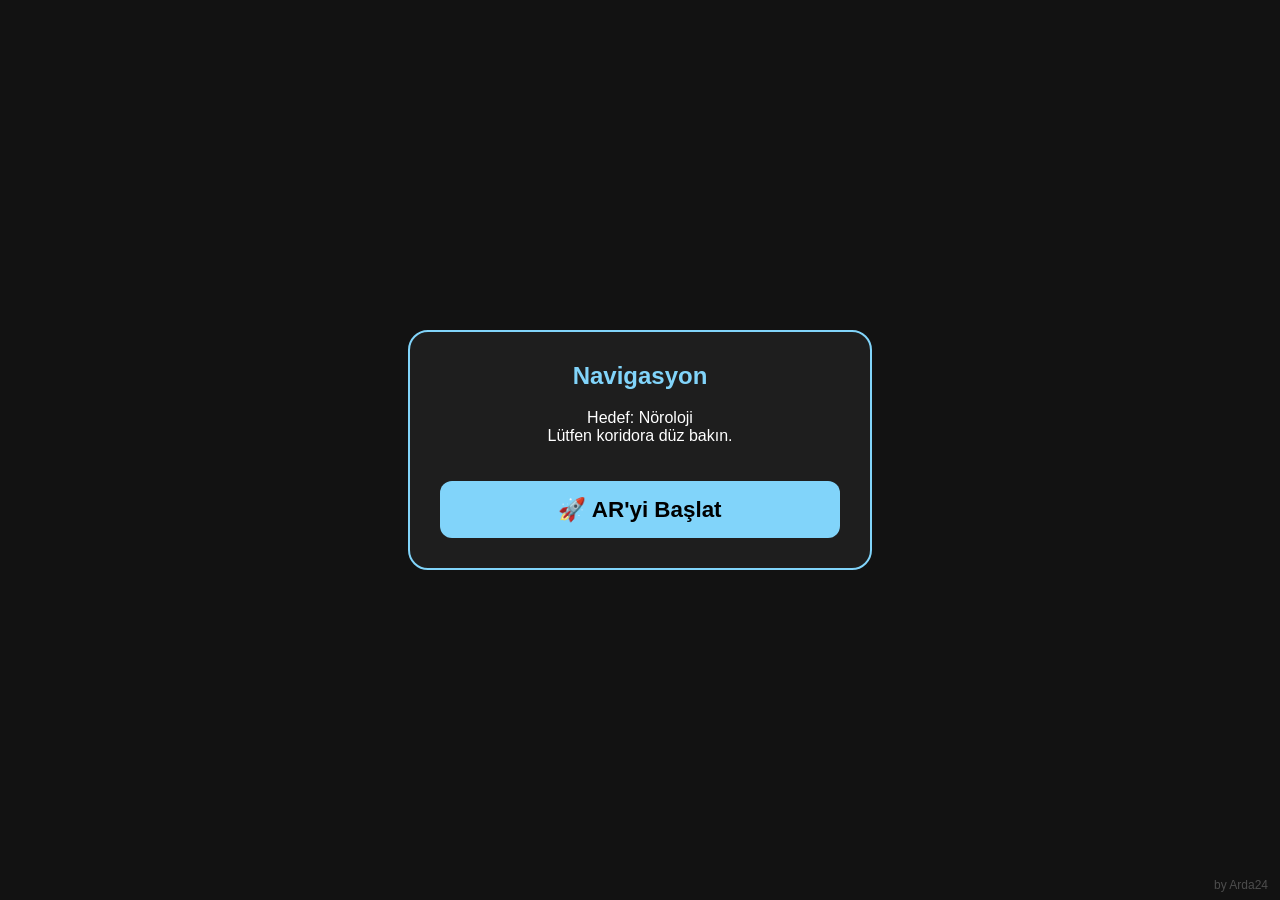
==== ar.html @ 5b2bd2c8 "Feat İkinci bacak testleri." ====
<!DOCTYPE html>
<html lang="tr">
<head>
    <meta charset="UTF-8">
    <meta name="viewport" content="width=device-width, initial-scale=1.0">
    <title>Hastane AR Navigasyon</title>
    <script src="https://aframe.io/releases/1.4.1/aframe.min.js"></script>
    <script src="config.js"></script>
    <style>
        :root { --accent: #81D4FA; --bg: #121212; }
        body { margin: 0; overflow: hidden; font-family: 'Segoe UI', sans-serif; background: var(--bg); color: white; }
        
        #overlay-container { position: absolute; top: 0; left: 0; width: 100%; height: 100%; pointer-events: none; z-index: 1000; }
        
        /* Modern Üst Bar */
        #top-bar {
            position: absolute; top: 20px; left: 50%; transform: translateX(-50%);
            width: 85%; max-width: 400px; background: rgba(18, 18, 18, 0.9);
            backdrop-filter: blur(10px); border: 2px solid var(--accent); border-radius: 20px;
            padding: 15px; text-align: center; display: none; box-shadow: 0 8px 20px rgba(0,0,0,0.6);
        }
        .distance-text { font-size: 1.8rem; font-weight: bold; color: var(--accent); margin: 5px 0; }
        .instruction-text { font-size: 1rem; color: #E0E0E0; }

        /* Modern Hamburger Menü */
        #menu-btn { position: absolute; top: 25px; right: 20px; background: rgba(18, 18, 18, 0.9); border: 1px solid var(--accent); color: white; border-radius: 12px; padding: 10px 15px; cursor: pointer; font-size: 1.5rem; pointer-events: auto; display: none; }
        #menu-panel { display: none; position: absolute; top: 75px; right: 20px; width: 250px; background: rgba(18, 18, 18, 0.95); border: 1px solid #333; border-radius: 15px; pointer-events: auto; padding: 15px; box-shadow: 0 10px 30px rgba(0,0,0,0.8); }
        .menu-action { width: 100%; padding: 12px; background: var(--accent); color: black; border: none; border-radius: 8px; font-weight: bold; cursor: pointer; margin-top: 10px; }

        /* Giriş Ekranı */
        #intro-screen { position: fixed; top: 0; left: 0; width: 100vw; height: 100vh; background: var(--bg); display: flex; flex-direction: column; justify-content: center; align-items: center; z-index: 2000; padding: 20px; box-sizing: border-box; }
        .instruction-box { background: rgba(255,255,255,0.05); padding: 30px; border-radius: 20px; border: 2px solid var(--accent); text-align: center; max-width: 400px; width: 100%; }
        #start-ar-btn { background: var(--accent); color: #000; font-size: 1.4rem; font-weight: bold; padding: 15px; border: none; border-radius: 12px; cursor: pointer; width: 100%; margin-top: 20px; }

        .watermark { position: fixed; bottom: 8px; right: 12px; font-size: 0.75rem; color: rgba(255, 255, 255, 0.25); pointer-events: none; z-index: 10000; }
    </style>
</head>
<body>

    <div id="intro-screen">
        <div class="instruction-box">
            <h2 id="target-title" style="color: var(--accent); margin-top:0;">Navigasyon</h2>
            <p id="target-desc">Yükleniyor...</p>
            <button id="start-ar-btn">🚀 AR'yi Başlat</button>
        </div>
    </div>

    <div id="overlay-container">
        <div id="top-bar">
            <div class="instruction-text" id="ui-instruction">İlerleyiniz</div>
            <div class="distance-text"><span id="ui-distance">--</span> m</div>
        </div>

        <button id="menu-btn" onclick="toggleMenu()">☰</button>
        <div id="menu-panel">
            <div style="font-weight: bold; color: var(--accent); margin-bottom: 10px;">Rota İşlemleri</div>
            <button class="menu-action" id="next-leg-btn" onclick="handleLegComplete()">✅ Noktaya Vardım</button>
            <button onclick="window.location.href='index.html'" style="width:100%; margin-top:10px; padding:10px; background:#444; color:white; border:none; border-radius:8px; cursor:pointer;">İptal Et</button>
        </div>
    </div>

    <a-scene webxr="referenceSpaceType: local-floor; requiredFeatures: local-floor, dom-overlay; overlayElement: #overlay-container;" vr-mode-ui="enabled: false">
        <a-camera id="user-camera" position="0 1.6 0"></a-camera>
        <a-entity id="route-container"></a-entity>
    </a-scene>

    <div class="watermark">by Arda24</div>

    <script>
        const urlParams = new URLSearchParams(window.location.search);
        let targetId = urlParams.get('hedef') || 'noroloji';
        
        let currentLegIndex = 0;
        let routeLegs = NavConfig["durak1"].destinations[targetId].legs;
        let sceneEl = document.querySelector('a-scene');
        let routeContainer = document.getElementById("route-container");

        document.getElementById("target-desc").innerText = `Hedef: ${NavConfig["durak1"].destinations[targetId].name}\nLütfen koridora düz bakın.`;

        function toggleMenu() {
            const panel = document.getElementById("menu-panel");
            panel.style.display = panel.style.display === "block" ? "none" : "block";
        }

        document.getElementById("start-ar-btn").addEventListener('click', () => {
            if (navigator.xr) sceneEl.enterAR();
            else alert("WebXR desteği bulunamadı.");
        });

        sceneEl.addEventListener('enter-vr', () => {
            document.getElementById("intro-screen").style.display = "none";
            document.getElementById("top-bar").style.display = "block";
            document.getElementById("menu-btn").style.display = "block";
            
            // WebXR kamerasının odayı algılaması için 1 saniye bekleyip çizdiriyoruz
            setTimeout(() => {
                drawCurrentLeg();
            }, 1000);
        });

        function drawCurrentLeg() {
            routeContainer.innerHTML = "";
            const leg = routeLegs[currentLegIndex];
            document.getElementById("ui-instruction").innerText = leg.instruction;

            const cameraObj = document.querySelector('#user-camera').object3D;
            
            // Konteyneri tam olarak kameranın bulunduğu koordinata  taşı
            routeContainer.object3D.position.set(cameraObj.position.x, 0, cameraObj.position.z);
            
            // Kameranın baktığı yönü (Yaw/Y-ekseni açısını) hesapla ve konteyneri o yöne döndür.
            const euler = new THREE.Euler().setFromQuaternion(cameraObj.quaternion, 'YXZ');
            routeContainer.object3D.rotation.set(0, euler.y, 0);

            leg.path.forEach((p, i) => {
                const arrow = document.createElement('a-cone');
                arrow.setAttribute('radius-bottom', '0.12');
                arrow.setAttribute('height', '0.04');
                arrow.setAttribute('segments-radial', '4');
                arrow.setAttribute('color', leg.color);
                arrow.setAttribute('position', p.pos);
                arrow.setAttribute('rotation', p.rot);
                arrow.setAttribute('material', 'opacity: 0.5; transparent: true;');
                arrow.setAttribute('animation', `property: material.opacity; from: 0.2; to: 0.8; dir: alternate; dur: 500; loop: true; delay: ${i * 150};`);
                routeContainer.appendChild(arrow);
            });
            startDistanceTracking();
        }

        function startDistanceTracking() {
            if (AFRAME.components['distance-tracker']) delete AFRAME.components['distance-tracker'];
            
            AFRAME.registerComponent('distance-tracker', {
                tick: function () {
                    const camObj = document.querySelector('#user-camera').object3D;
                    const lastArrow = routeContainer.lastChild;
                    if (!lastArrow) return;
                    
                    const camWorldPos = new THREE.Vector3();
                    camObj.getWorldPosition(camWorldPos);
                    
                    const targetWorldPos = new THREE.Vector3();
                    lastArrow.getWorldPosition(targetWorldPos);
                    
                    // Sadece X (Sağ-Sol) ve Z (İleri-Geri) koordinatları arasındaki farkı hesapla
                    const dist2D = Math.hypot(camWorldPos.x - targetWorldPos.x, camWorldPos.z - targetWorldPos.z);
                    
                    if (dist2D < 0.6) {
                        document.getElementById("ui-distance").innerText = "0";
                        document.getElementById("ui-instruction").innerText = "📍 Noktaya Ulaştınız!";
                    } else {
                        document.getElementById("ui-distance").innerText = dist2D.toFixed(1);
                    }
                }
            });
            sceneEl.setAttribute('distance-tracker', '');
        }

        function handleLegComplete() {
            sceneEl.exitVR();
            toggleMenu();
            currentLegIndex++;

            if (currentLegIndex < routeLegs.length) {
                alert("Noktaya varıldı. Lütfen yeni yöne (sola) dönün, o koridora düz bakın ve AR'yi tekrar başlatın.");
                document.getElementById("target-desc").innerText = routeLegs[currentLegIndex].instruction;
                document.getElementById("intro-screen").style.display = "flex";
                if (currentLegIndex === routeLegs.length - 1) document.getElementById("next-leg-btn").innerText = "🎉 Hedefe Vardım";
            } else {
                alert("Tebrikler! Hedefe ulaştınız.");
                window.location.href = "index.html";
            }
        }
    </script>
</body>
</html>
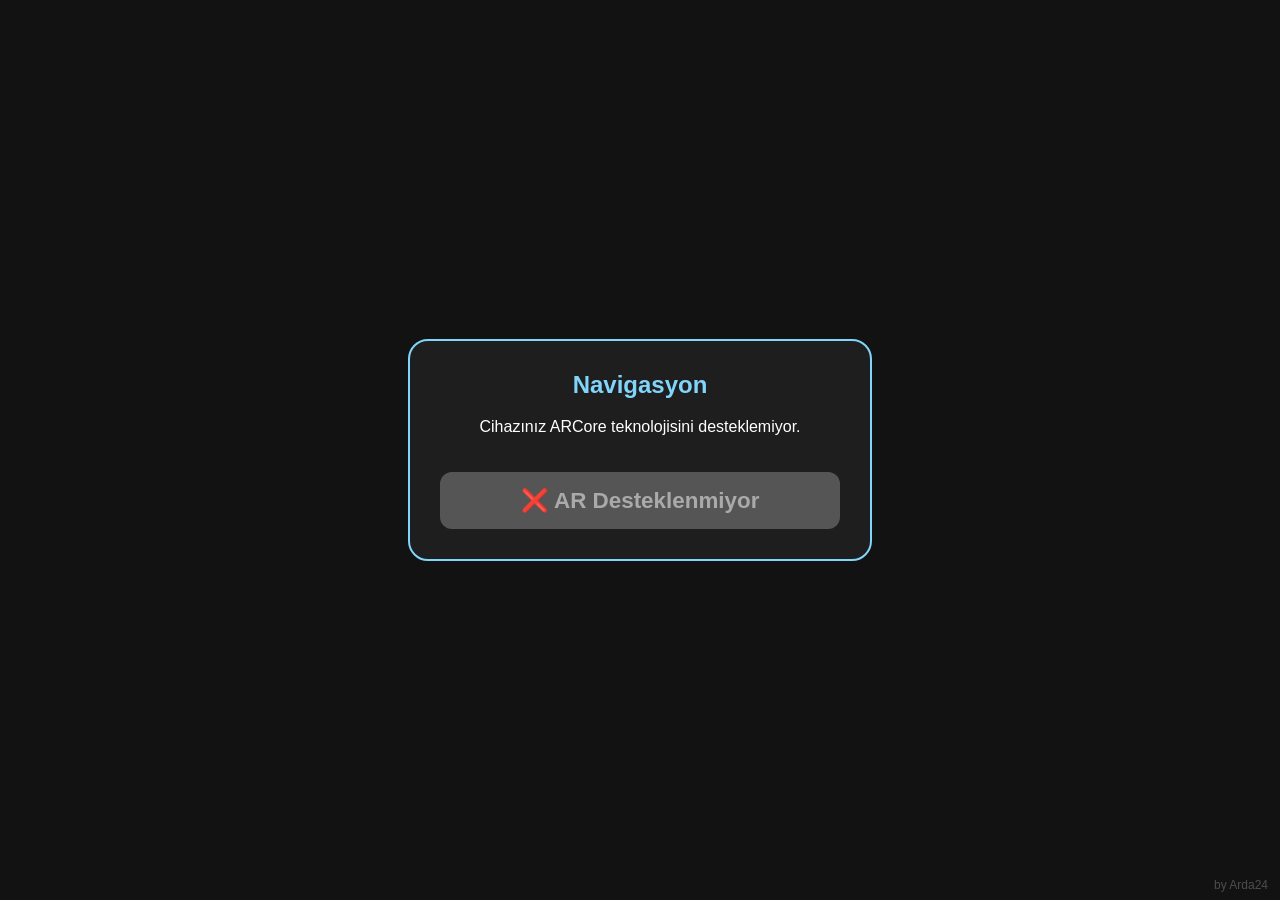
==== commit f293ddd3: "Fix: AR açar mı testi ve senktron tetikleme." ====
--- a/ar.html
+++ b/ar.html
@@ -12,7 +12,6 @@
         
         #overlay-container { position: absolute; top: 0; left: 0; width: 100%; height: 100%; pointer-events: none; z-index: 1000; }
         
-        /* Modern Üst Bar */
         #top-bar {
             position: absolute; top: 20px; left: 50%; transform: translateX(-50%);
             width: 85%; max-width: 400px; background: rgba(18, 18, 18, 0.9);
@@ -22,15 +21,14 @@
         .distance-text { font-size: 1.8rem; font-weight: bold; color: var(--accent); margin: 5px 0; }
         .instruction-text { font-size: 1rem; color: #E0E0E0; }
 
-        /* Modern Hamburger Menü */
         #menu-btn { position: absolute; top: 25px; right: 20px; background: rgba(18, 18, 18, 0.9); border: 1px solid var(--accent); color: white; border-radius: 12px; padding: 10px 15px; cursor: pointer; font-size: 1.5rem; pointer-events: auto; display: none; }
         #menu-panel { display: none; position: absolute; top: 75px; right: 20px; width: 250px; background: rgba(18, 18, 18, 0.95); border: 1px solid #333; border-radius: 15px; pointer-events: auto; padding: 15px; box-shadow: 0 10px 30px rgba(0,0,0,0.8); }
         .menu-action { width: 100%; padding: 12px; background: var(--accent); color: black; border: none; border-radius: 8px; font-weight: bold; cursor: pointer; margin-top: 10px; }
 
-        /* Giriş Ekranı */
         #intro-screen { position: fixed; top: 0; left: 0; width: 100vw; height: 100vh; background: var(--bg); display: flex; flex-direction: column; justify-content: center; align-items: center; z-index: 2000; padding: 20px; box-sizing: border-box; }
         .instruction-box { background: rgba(255,255,255,0.05); padding: 30px; border-radius: 20px; border: 2px solid var(--accent); text-align: center; max-width: 400px; width: 100%; }
-        #start-ar-btn { background: var(--accent); color: #000; font-size: 1.4rem; font-weight: bold; padding: 15px; border: none; border-radius: 12px; cursor: pointer; width: 100%; margin-top: 20px; }
+        #start-ar-btn { background: var(--accent); color: #000; font-size: 1.4rem; font-weight: bold; padding: 15px; border: none; border-radius: 12px; cursor: pointer; width: 100%; margin-top: 20px; transition: background 0.3s; }
+        #start-ar-btn:disabled { background: #555; color: #aaa; cursor: not-allowed; }
 
         .watermark { position: fixed; bottom: 8px; right: 12px; font-size: 0.75rem; color: rgba(255, 255, 255, 0.25); pointer-events: none; z-index: 10000; }
     </style>
@@ -40,8 +38,8 @@
     <div id="intro-screen">
         <div class="instruction-box">
             <h2 id="target-title" style="color: var(--accent); margin-top:0;">Navigasyon</h2>
-            <p id="target-desc">Yükleniyor...</p>
-            <button id="start-ar-btn">🚀 AR'yi Başlat</button>
+            <p id="target-desc">Sistem Hazırlanıyor...</p>
+            <button id="start-ar-btn" disabled>⏳ Lütfen Bekleyin...</button>
         </div>
     </div>
 
@@ -59,7 +57,7 @@
         </div>
     </div>
 
-    <a-scene webxr="referenceSpaceType: local-floor; requiredFeatures: local-floor, dom-overlay; overlayElement: #overlay-container;" vr-mode-ui="enabled: false">
+    <a-scene webxr="referenceSpaceType: local-floor; requiredFeatures: local-floor; optionalFeatures: dom-overlay; overlayElement: #overlay-container;" vr-mode-ui="enabled: false">
         <a-camera id="user-camera" position="0 1.6 0"></a-camera>
         <a-entity id="route-container"></a-entity>
     </a-scene>
@@ -67,110 +65,143 @@
     <div class="watermark">by Arda24</div>
 
     <script>
-        const urlParams = new URLSearchParams(window.location.search);
-        let targetId = urlParams.get('hedef') || 'noroloji';
-        
-        let currentLegIndex = 0;
-        let routeLegs = NavConfig["durak1"].destinations[targetId].legs;
-        let sceneEl = document.querySelector('a-scene');
-        let routeContainer = document.getElementById("route-container");
-
-        document.getElementById("target-desc").innerText = `Hedef: ${NavConfig["durak1"].destinations[targetId].name}\nLütfen koridora düz bakın.`;
-
-        function toggleMenu() {
-            const panel = document.getElementById("menu-panel");
-            panel.style.display = panel.style.display === "block" ? "none" : "block";
-        }
-
-        document.getElementById("start-ar-btn").addEventListener('click', () => {
-            if (navigator.xr) sceneEl.enterAR();
-            else alert("WebXR desteği bulunamadı.");
-        });
-
-        sceneEl.addEventListener('enter-vr', () => {
-            document.getElementById("intro-screen").style.display = "none";
-            document.getElementById("top-bar").style.display = "block";
-            document.getElementById("menu-btn").style.display = "block";
+        document.addEventListener("DOMContentLoaded", () => {
+            const urlParams = new URLSearchParams(window.location.search);
+            let targetId = urlParams.get('hedef');
             
-            // WebXR kamerasının odayı algılaması için 1 saniye bekleyip çizdiriyoruz
-            setTimeout(() => {
-                drawCurrentLeg();
-            }, 1000);
-        });
-
-        function drawCurrentLeg() {
-            routeContainer.innerHTML = "";
-            const leg = routeLegs[currentLegIndex];
-            document.getElementById("ui-instruction").innerText = leg.instruction;
-
-            const cameraObj = document.querySelector('#user-camera').object3D;
+            if (!targetId || !NavConfig["durak1"].destinations[targetId]) {
+                targetId = 'noroloji';
+            }
+
+            const routeData = NavConfig["durak1"].destinations[targetId];
+            let currentLegIndex = 0;
+            let routeLegs = routeData.legs;
             
-            // Konteyneri tam olarak kameranın bulunduğu koordinata  taşı
-            routeContainer.object3D.position.set(cameraObj.position.x, 0, cameraObj.position.z);
-            
-            // Kameranın baktığı yönü (Yaw/Y-ekseni açısını) hesapla ve konteyneri o yöne döndür.
-            const euler = new THREE.Euler().setFromQuaternion(cameraObj.quaternion, 'YXZ');
-            routeContainer.object3D.rotation.set(0, euler.y, 0);
-
-            leg.path.forEach((p, i) => {
-                const arrow = document.createElement('a-cone');
-                arrow.setAttribute('radius-bottom', '0.12');
-                arrow.setAttribute('height', '0.04');
-                arrow.setAttribute('segments-radial', '4');
-                arrow.setAttribute('color', leg.color);
-                arrow.setAttribute('position', p.pos);
-                arrow.setAttribute('rotation', p.rot);
-                arrow.setAttribute('material', 'opacity: 0.5; transparent: true;');
-                arrow.setAttribute('animation', `property: material.opacity; from: 0.2; to: 0.8; dir: alternate; dur: 500; loop: true; delay: ${i * 150};`);
-                routeContainer.appendChild(arrow);
-            });
-            startDistanceTracking();
-        }
-
-        function startDistanceTracking() {
-            if (AFRAME.components['distance-tracker']) delete AFRAME.components['distance-tracker'];
-            
-            AFRAME.registerComponent('distance-tracker', {
-                tick: function () {
-                    const camObj = document.querySelector('#user-camera').object3D;
-                    const lastArrow = routeContainer.lastChild;
-                    if (!lastArrow) return;
-                    
-                    const camWorldPos = new THREE.Vector3();
-                    camObj.getWorldPosition(camWorldPos);
-                    
-                    const targetWorldPos = new THREE.Vector3();
-                    lastArrow.getWorldPosition(targetWorldPos);
-                    
-                    // Sadece X (Sağ-Sol) ve Z (İleri-Geri) koordinatları arasındaki farkı hesapla
-                    const dist2D = Math.hypot(camWorldPos.x - targetWorldPos.x, camWorldPos.z - targetWorldPos.z);
-                    
-                    if (dist2D < 0.6) {
-                        document.getElementById("ui-distance").innerText = "0";
-                        document.getElementById("ui-instruction").innerText = "📍 Noktaya Ulaştınız!";
+            const sceneEl = document.querySelector('a-scene');
+            const routeContainer = document.getElementById("route-container");
+            const startBtn = document.getElementById("start-ar-btn");
+
+            let isARSupported = false;
+            if (navigator.xr) {
+                navigator.xr.isSessionSupported('immersive-ar').then((supported) => {
+                    isARSupported = supported;
+                    if (supported) {
+                        startBtn.innerText = "🚀 AR'yi Başlat";
+                        startBtn.disabled = false;
                     } else {
-                        document.getElementById("ui-distance").innerText = dist2D.toFixed(1);
+                        startBtn.innerText = "❌ AR Desteklenmiyor";
+                        document.getElementById("target-desc").innerText = "Cihazınız ARCore teknolojisini desteklemiyor.";
                     }
+                });
+            } else {
+                startBtn.innerText = "❌ WebXR Bulunamadı";
+                document.getElementById("target-desc").innerText = "Lütfen tarayıcıdan HTTPS ile giriş yapın.";
+            }
+
+            document.getElementById("target-desc").innerText = `Hedef: ${routeData.name || 'Hedef Noktası'}\nLütfen koridora düz bakın.`;
+
+            window.toggleMenu = function() {
+                const panel = document.getElementById("menu-panel");
+                panel.style.display = panel.style.display === "block" ? "none" : "block";
+            };
+
+            window.handleLegComplete = function() {
+                sceneEl.exitVR();
+                window.toggleMenu();
+                currentLegIndex++;
+
+                if (currentLegIndex < routeLegs.length) {
+                    alert("Noktaya varıldı. Lütfen yeni yöne (sola) dönün, o koridora düz bakın ve AR'yi tekrar başlatın.");
+                    document.getElementById("target-desc").innerText = routeLegs[currentLegIndex].instruction;
+                    document.getElementById("intro-screen").style.display = "flex";
+                    if (currentLegIndex === routeLegs.length - 1) {
+                        document.getElementById("next-leg-btn").innerText = "🎉 Hedefe Vardım";
+                    }
+                } else {
+                    alert("Tebrikler! Hedefe ulaştınız.");
+                    window.location.href = "index.html";
+                }
+            };
+
+            startBtn.addEventListener('click', () => {
+                if (!isARSupported) return;
+                
+                if (sceneEl.hasLoaded) {
+                    sceneEl.enterAR();
+                } else {
+                    alert("3D Motor henüz yüklenmedi, 1 saniye bekleyip tekrar basın.");
                 }
             });
-            sceneEl.setAttribute('distance-tracker', '');
-        }
-
-        function handleLegComplete() {
-            sceneEl.exitVR();
-            toggleMenu();
-            currentLegIndex++;
-
-            if (currentLegIndex < routeLegs.length) {
-                alert("Noktaya varıldı. Lütfen yeni yöne (sola) dönün, o koridora düz bakın ve AR'yi tekrar başlatın.");
-                document.getElementById("target-desc").innerText = routeLegs[currentLegIndex].instruction;
-                document.getElementById("intro-screen").style.display = "flex";
-                if (currentLegIndex === routeLegs.length - 1) document.getElementById("next-leg-btn").innerText = "🎉 Hedefe Vardım";
-            } else {
-                alert("Tebrikler! Hedefe ulaştınız.");
-                window.location.href = "index.html";
-            }
-        }
+
+            sceneEl.addEventListener('enter-vr', () => {
+                document.getElementById("intro-screen").style.display = "none";
+                document.getElementById("top-bar").style.display = "block";
+                document.getElementById("menu-btn").style.display = "block";
+                
+                setTimeout(() => {
+                    drawCurrentLeg();
+                }, 1000);
+            });
+
+            sceneEl.addEventListener('exit-vr', () => {
+                document.getElementById("top-bar").style.display = "none";
+                document.getElementById("menu-btn").style.display = "none";
+                document.getElementById("menu-panel").style.display = "none";
+            });
+
+            function drawCurrentLeg() {
+                routeContainer.innerHTML = "";
+                const leg = routeLegs[currentLegIndex];
+                document.getElementById("ui-instruction").innerText = leg.instruction;
+
+                // 🎯 KÖK ÇÖZÜM 3: Okların Arkada Çıkmasını Engelleyen Kuantum Sabitlemesi
+                // AR her başladığında telefonun "O Anki Düzlüğü" sistemin Kuzeyi (-Z) kabul edilir.
+                routeContainer.setAttribute('position', '0 0 0');
+                routeContainer.setAttribute('rotation', '0 0 0');
+
+                leg.path.forEach((p, i) => {
+                    const arrow = document.createElement('a-cone');
+                    arrow.setAttribute('radius-bottom', '0.12');
+                    arrow.setAttribute('height', '0.04');
+                    arrow.setAttribute('segments-radial', '4');
+                    arrow.setAttribute('color', leg.color);
+                    arrow.setAttribute('position', p.pos);
+                    arrow.setAttribute('rotation', p.rot);
+                    arrow.setAttribute('material', 'opacity: 0.5; transparent: true;');
+                    arrow.setAttribute('animation', `property: material.opacity; from: 0.2; to: 0.8; dir: alternate; dur: 500; loop: true; delay: ${i * 150};`);
+                    routeContainer.appendChild(arrow);
+                });
+                startDistanceTracking();
+            }
+
+            function startDistanceTracking() {
+                if (AFRAME.components['distance-tracker']) delete AFRAME.components['distance-tracker'];
+                
+                AFRAME.registerComponent('distance-tracker', {
+                    tick: function () {
+                        const camObj = document.querySelector('#user-camera').object3D;
+                        const lastArrow = routeContainer.lastChild;
+                        if (!lastArrow) return;
+                        
+                        const camWorldPos = new THREE.Vector3();
+                        camObj.getWorldPosition(camWorldPos);
+                        
+                        const targetWorldPos = new THREE.Vector3();
+                        lastArrow.getWorldPosition(targetWorldPos);
+                        
+                        const dist2D = Math.hypot(camWorldPos.x - targetWorldPos.x, camWorldPos.z - targetWorldPos.z);
+                        
+                        if (dist2D < 0.6) {
+                            document.getElementById("ui-distance").innerText = "0";
+                            document.getElementById("ui-instruction").innerText = "📍 Noktaya Ulaştınız!";
+                        } else {
+                            document.getElementById("ui-distance").innerText = dist2D.toFixed(1);
+                        }
+                    }
+                });
+                sceneEl.setAttribute('distance-tracker', '');
+            }
+        });
     </script>
 </body>
 </html>
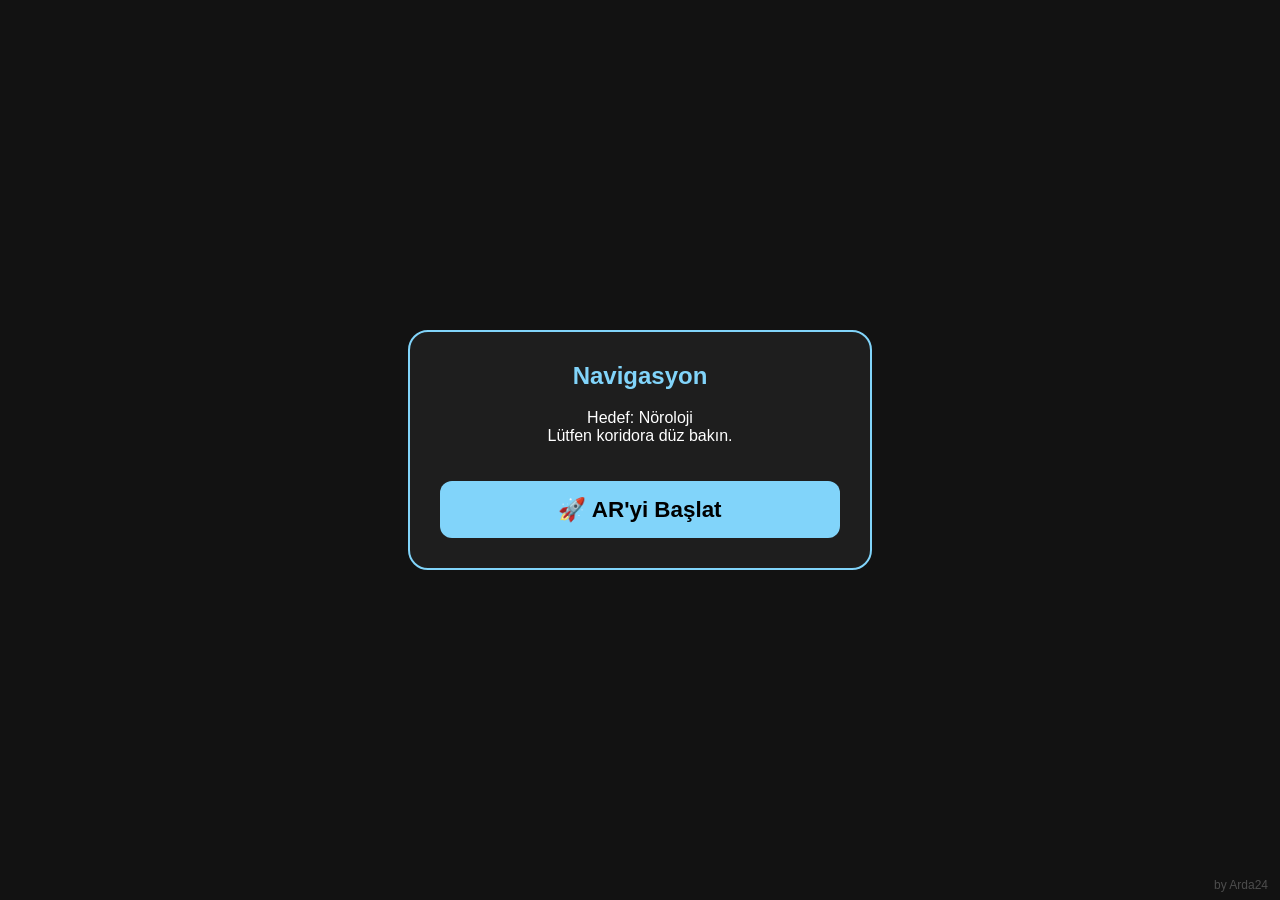
==== commit 0045e3e5: "History ile geriye dönüldü." ====
--- a/ar.html
+++ b/ar.html
@@ -12,6 +12,7 @@
         
         #overlay-container { position: absolute; top: 0; left: 0; width: 100%; height: 100%; pointer-events: none; z-index: 1000; }
         
+        /* Modern Üst Bar */
         #top-bar {
             position: absolute; top: 20px; left: 50%; transform: translateX(-50%);
             width: 85%; max-width: 400px; background: rgba(18, 18, 18, 0.9);
@@ -21,14 +22,15 @@
         .distance-text { font-size: 1.8rem; font-weight: bold; color: var(--accent); margin: 5px 0; }
         .instruction-text { font-size: 1rem; color: #E0E0E0; }
 
+        /* Modern Hamburger Menü */
         #menu-btn { position: absolute; top: 25px; right: 20px; background: rgba(18, 18, 18, 0.9); border: 1px solid var(--accent); color: white; border-radius: 12px; padding: 10px 15px; cursor: pointer; font-size: 1.5rem; pointer-events: auto; display: none; }
         #menu-panel { display: none; position: absolute; top: 75px; right: 20px; width: 250px; background: rgba(18, 18, 18, 0.95); border: 1px solid #333; border-radius: 15px; pointer-events: auto; padding: 15px; box-shadow: 0 10px 30px rgba(0,0,0,0.8); }
         .menu-action { width: 100%; padding: 12px; background: var(--accent); color: black; border: none; border-radius: 8px; font-weight: bold; cursor: pointer; margin-top: 10px; }
 
+        /* Giriş Ekranı */
         #intro-screen { position: fixed; top: 0; left: 0; width: 100vw; height: 100vh; background: var(--bg); display: flex; flex-direction: column; justify-content: center; align-items: center; z-index: 2000; padding: 20px; box-sizing: border-box; }
         .instruction-box { background: rgba(255,255,255,0.05); padding: 30px; border-radius: 20px; border: 2px solid var(--accent); text-align: center; max-width: 400px; width: 100%; }
-        #start-ar-btn { background: var(--accent); color: #000; font-size: 1.4rem; font-weight: bold; padding: 15px; border: none; border-radius: 12px; cursor: pointer; width: 100%; margin-top: 20px; transition: background 0.3s; }
-        #start-ar-btn:disabled { background: #555; color: #aaa; cursor: not-allowed; }
+        #start-ar-btn { background: var(--accent); color: #000; font-size: 1.4rem; font-weight: bold; padding: 15px; border: none; border-radius: 12px; cursor: pointer; width: 100%; margin-top: 20px; }
 
         .watermark { position: fixed; bottom: 8px; right: 12px; font-size: 0.75rem; color: rgba(255, 255, 255, 0.25); pointer-events: none; z-index: 10000; }
     </style>
@@ -38,8 +40,8 @@
     <div id="intro-screen">
         <div class="instruction-box">
             <h2 id="target-title" style="color: var(--accent); margin-top:0;">Navigasyon</h2>
-            <p id="target-desc">Sistem Hazırlanıyor...</p>
-            <button id="start-ar-btn" disabled>⏳ Lütfen Bekleyin...</button>
+            <p id="target-desc">Yükleniyor...</p>
+            <button id="start-ar-btn">🚀 AR'yi Başlat</button>
         </div>
     </div>
 
@@ -57,7 +59,7 @@
         </div>
     </div>
 
-    <a-scene webxr="referenceSpaceType: local-floor; requiredFeatures: local-floor; optionalFeatures: dom-overlay; overlayElement: #overlay-container;" vr-mode-ui="enabled: false">
+    <a-scene webxr="referenceSpaceType: local-floor; requiredFeatures: local-floor, dom-overlay; overlayElement: #overlay-container;" vr-mode-ui="enabled: false">
         <a-camera id="user-camera" position="0 1.6 0"></a-camera>
         <a-entity id="route-container"></a-entity>
     </a-scene>
@@ -65,143 +67,110 @@
     <div class="watermark">by Arda24</div>
 
     <script>
-        document.addEventListener("DOMContentLoaded", () => {
-            const urlParams = new URLSearchParams(window.location.search);
-            let targetId = urlParams.get('hedef');
+        const urlParams = new URLSearchParams(window.location.search);
+        let targetId = urlParams.get('hedef') || 'noroloji';
+        
+        let currentLegIndex = 0;
+        let routeLegs = NavConfig["durak1"].destinations[targetId].legs;
+        let sceneEl = document.querySelector('a-scene');
+        let routeContainer = document.getElementById("route-container");
+
+        document.getElementById("target-desc").innerText = `Hedef: ${NavConfig["durak1"].destinations[targetId].name}\nLütfen koridora düz bakın.`;
+
+        function toggleMenu() {
+            const panel = document.getElementById("menu-panel");
+            panel.style.display = panel.style.display === "block" ? "none" : "block";
+        }
+
+        document.getElementById("start-ar-btn").addEventListener('click', () => {
+            if (navigator.xr) sceneEl.enterAR();
+            else alert("WebXR desteği bulunamadı.");
+        });
+
+        sceneEl.addEventListener('enter-vr', () => {
+            document.getElementById("intro-screen").style.display = "none";
+            document.getElementById("top-bar").style.display = "block";
+            document.getElementById("menu-btn").style.display = "block";
             
-            if (!targetId || !NavConfig["durak1"].destinations[targetId]) {
-                targetId = 'noroloji';
-            }
+            // WebXR kamerasının odayı algılaması için 1 saniye bekleyip çizdiriyoruz
+            setTimeout(() => {
+                drawCurrentLeg();
+            }, 1000);
+        });
 
-            const routeData = NavConfig["durak1"].destinations[targetId];
-            let currentLegIndex = 0;
-            let routeLegs = routeData.legs;
+        function drawCurrentLeg() {
+            routeContainer.innerHTML = "";
+            const leg = routeLegs[currentLegIndex];
+            document.getElementById("ui-instruction").innerText = leg.instruction;
+
+            const cameraObj = document.querySelector('#user-camera').object3D;
             
-            const sceneEl = document.querySelector('a-scene');
-            const routeContainer = document.getElementById("route-container");
-            const startBtn = document.getElementById("start-ar-btn");
+            // Konteyneri tam olarak kameranın bulunduğu koordinata  taşı
+            routeContainer.object3D.position.set(cameraObj.position.x, 0, cameraObj.position.z);
+            
+            // Kameranın baktığı yönü (Yaw/Y-ekseni açısını) hesapla ve konteyneri o yöne döndür.
+            const euler = new THREE.Euler().setFromQuaternion(cameraObj.quaternion, 'YXZ');
+            routeContainer.object3D.rotation.set(0, euler.y, 0);
 
-            let isARSupported = false;
-            if (navigator.xr) {
-                navigator.xr.isSessionSupported('immersive-ar').then((supported) => {
-                    isARSupported = supported;
-                    if (supported) {
-                        startBtn.innerText = "🚀 AR'yi Başlat";
-                        startBtn.disabled = false;
+            leg.path.forEach((p, i) => {
+                const arrow = document.createElement('a-cone');
+                arrow.setAttribute('radius-bottom', '0.12');
+                arrow.setAttribute('height', '0.04');
+                arrow.setAttribute('segments-radial', '4');
+                arrow.setAttribute('color', leg.color);
+                arrow.setAttribute('position', p.pos);
+                arrow.setAttribute('rotation', p.rot);
+                arrow.setAttribute('material', 'opacity: 0.5; transparent: true;');
+                arrow.setAttribute('animation', `property: material.opacity; from: 0.2; to: 0.8; dir: alternate; dur: 500; loop: true; delay: ${i * 150};`);
+                routeContainer.appendChild(arrow);
+            });
+            startDistanceTracking();
+        }
+
+        function startDistanceTracking() {
+            if (AFRAME.components['distance-tracker']) delete AFRAME.components['distance-tracker'];
+            
+            AFRAME.registerComponent('distance-tracker', {
+                tick: function () {
+                    const camObj = document.querySelector('#user-camera').object3D;
+                    const lastArrow = routeContainer.lastChild;
+                    if (!lastArrow) return;
+                    
+                    const camWorldPos = new THREE.Vector3();
+                    camObj.getWorldPosition(camWorldPos);
+                    
+                    const targetWorldPos = new THREE.Vector3();
+                    lastArrow.getWorldPosition(targetWorldPos);
+                    
+                    // Sadece X (Sağ-Sol) ve Z (İleri-Geri) koordinatları arasındaki farkı hesapla
+                    const dist2D = Math.hypot(camWorldPos.x - targetWorldPos.x, camWorldPos.z - targetWorldPos.z);
+                    
+                    if (dist2D < 0.6) {
+                        document.getElementById("ui-distance").innerText = "0";
+                        document.getElementById("ui-instruction").innerText = "📍 Noktaya Ulaştınız!";
                     } else {
-                        startBtn.innerText = "❌ AR Desteklenmiyor";
-                        document.getElementById("target-desc").innerText = "Cihazınız ARCore teknolojisini desteklemiyor.";
+                        document.getElementById("ui-distance").innerText = dist2D.toFixed(1);
                     }
-                });
-            } else {
-                startBtn.innerText = "❌ WebXR Bulunamadı";
-                document.getElementById("target-desc").innerText = "Lütfen tarayıcıdan HTTPS ile giriş yapın.";
-            }
-
-            document.getElementById("target-desc").innerText = `Hedef: ${routeData.name || 'Hedef Noktası'}\nLütfen koridora düz bakın.`;
-
-            window.toggleMenu = function() {
-                const panel = document.getElementById("menu-panel");
-                panel.style.display = panel.style.display === "block" ? "none" : "block";
-            };
-
-            window.handleLegComplete = function() {
-                sceneEl.exitVR();
-                window.toggleMenu();
-                currentLegIndex++;
-
-                if (currentLegIndex < routeLegs.length) {
-                    alert("Noktaya varıldı. Lütfen yeni yöne (sola) dönün, o koridora düz bakın ve AR'yi tekrar başlatın.");
-                    document.getElementById("target-desc").innerText = routeLegs[currentLegIndex].instruction;
-                    document.getElementById("intro-screen").style.display = "flex";
-                    if (currentLegIndex === routeLegs.length - 1) {
-                        document.getElementById("next-leg-btn").innerText = "🎉 Hedefe Vardım";
-                    }
-                } else {
-                    alert("Tebrikler! Hedefe ulaştınız.");
-                    window.location.href = "index.html";
-                }
-            };
-
-            startBtn.addEventListener('click', () => {
-                if (!isARSupported) return;
-                
-                if (sceneEl.hasLoaded) {
-                    sceneEl.enterAR();
-                } else {
-                    alert("3D Motor henüz yüklenmedi, 1 saniye bekleyip tekrar basın.");
                 }
             });
+            sceneEl.setAttribute('distance-tracker', '');
+        }
 
-            sceneEl.addEventListener('enter-vr', () => {
-                document.getElementById("intro-screen").style.display = "none";
-                document.getElementById("top-bar").style.display = "block";
-                document.getElementById("menu-btn").style.display = "block";
-                
-                setTimeout(() => {
-                    drawCurrentLeg();
-                }, 1000);
-            });
+        function handleLegComplete() {
+            sceneEl.exitVR();
+            toggleMenu();
+            currentLegIndex++;
 
-            sceneEl.addEventListener('exit-vr', () => {
-                document.getElementById("top-bar").style.display = "none";
-                document.getElementById("menu-btn").style.display = "none";
-                document.getElementById("menu-panel").style.display = "none";
-            });
-
-            function drawCurrentLeg() {
-                routeContainer.innerHTML = "";
-                const leg = routeLegs[currentLegIndex];
-                document.getElementById("ui-instruction").innerText = leg.instruction;
-
-                // 🎯 KÖK ÇÖZÜM 3: Okların Arkada Çıkmasını Engelleyen Kuantum Sabitlemesi
-                // AR her başladığında telefonun "O Anki Düzlüğü" sistemin Kuzeyi (-Z) kabul edilir.
-                routeContainer.setAttribute('position', '0 0 0');
-                routeContainer.setAttribute('rotation', '0 0 0');
-
-                leg.path.forEach((p, i) => {
-                    const arrow = document.createElement('a-cone');
-                    arrow.setAttribute('radius-bottom', '0.12');
-                    arrow.setAttribute('height', '0.04');
-                    arrow.setAttribute('segments-radial', '4');
-                    arrow.setAttribute('color', leg.color);
-                    arrow.setAttribute('position', p.pos);
-                    arrow.setAttribute('rotation', p.rot);
-                    arrow.setAttribute('material', 'opacity: 0.5; transparent: true;');
-                    arrow.setAttribute('animation', `property: material.opacity; from: 0.2; to: 0.8; dir: alternate; dur: 500; loop: true; delay: ${i * 150};`);
-                    routeContainer.appendChild(arrow);
-                });
-                startDistanceTracking();
+            if (currentLegIndex < routeLegs.length) {
+                alert("Noktaya varıldı. Lütfen yeni yöne (sola) dönün, o koridora düz bakın ve AR'yi tekrar başlatın.");
+                document.getElementById("target-desc").innerText = routeLegs[currentLegIndex].instruction;
+                document.getElementById("intro-screen").style.display = "flex";
+                if (currentLegIndex === routeLegs.length - 1) document.getElementById("next-leg-btn").innerText = "🎉 Hedefe Vardım";
+            } else {
+                alert("Tebrikler! Hedefe ulaştınız.");
+                window.location.href = "index.html";
             }
-
-            function startDistanceTracking() {
-                if (AFRAME.components['distance-tracker']) delete AFRAME.components['distance-tracker'];
-                
-                AFRAME.registerComponent('distance-tracker', {
-                    tick: function () {
-                        const camObj = document.querySelector('#user-camera').object3D;
-                        const lastArrow = routeContainer.lastChild;
-                        if (!lastArrow) return;
-                        
-                        const camWorldPos = new THREE.Vector3();
-                        camObj.getWorldPosition(camWorldPos);
-                        
-                        const targetWorldPos = new THREE.Vector3();
-                        lastArrow.getWorldPosition(targetWorldPos);
-                        
-                        const dist2D = Math.hypot(camWorldPos.x - targetWorldPos.x, camWorldPos.z - targetWorldPos.z);
-                        
-                        if (dist2D < 0.6) {
-                            document.getElementById("ui-distance").innerText = "0";
-                            document.getElementById("ui-instruction").innerText = "📍 Noktaya Ulaştınız!";
-                        } else {
-                            document.getElementById("ui-distance").innerText = dist2D.toFixed(1);
-                        }
-                    }
-                });
-                sceneEl.setAttribute('distance-tracker', '');
-            }
-        });
+        }
     </script>
 </body>
 </html>
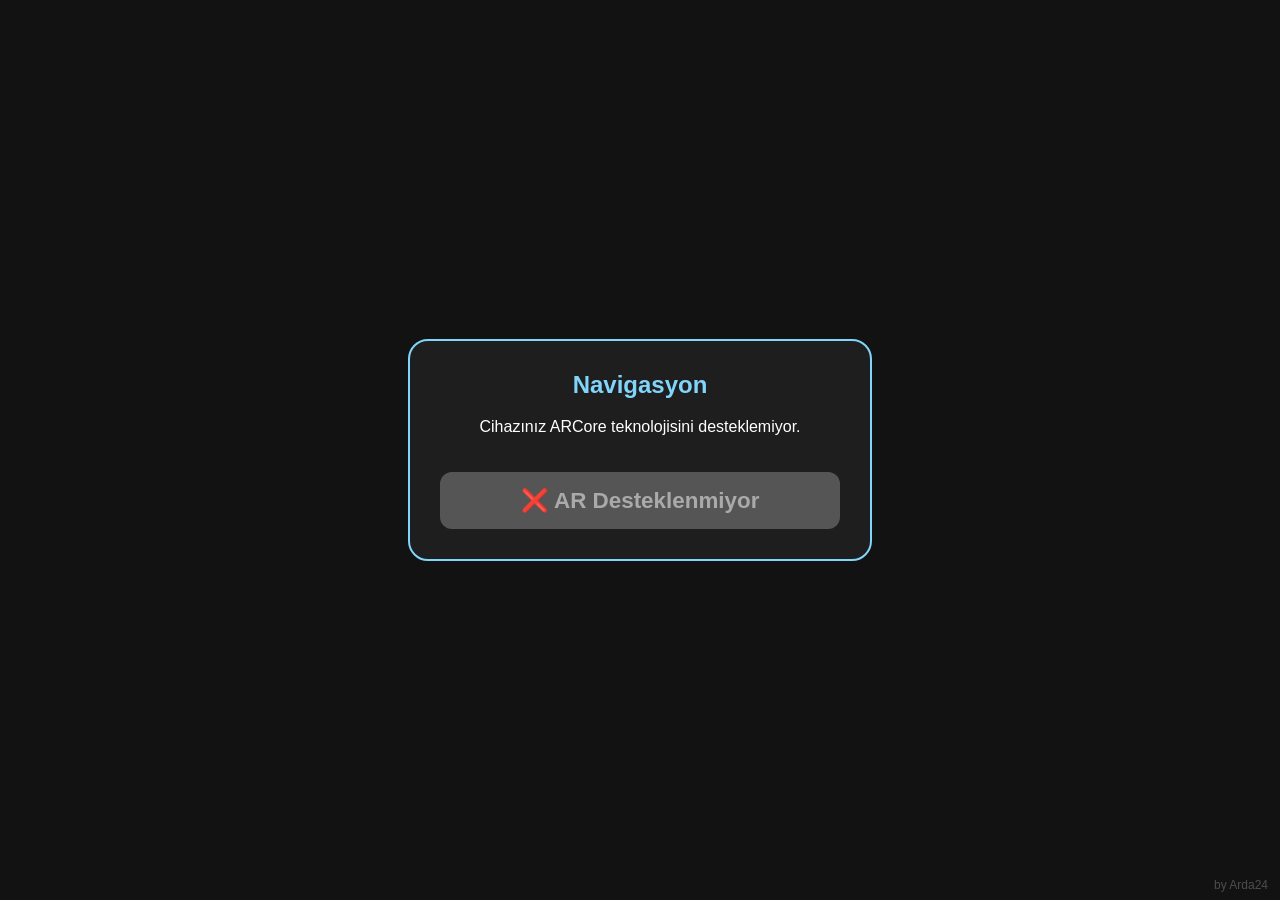
==== commit 727b1a2c: "Ayaklı sistem test." ====
--- a/ar.html
+++ b/ar.html
@@ -8,7 +8,7 @@
     <script src="config.js"></script>
     <style>
         :root { --accent: #81D4FA; --bg: #121212; }
-        body { margin: 0; overflow: hidden; font-family: 'Segoe UI', sans-serif; background: var(--bg); color: white; }
+        body { margin: 0; overflow: hidden; font-family: 'Segoe UI', sans-serif; background: var(--bg); color: white; transition: background 0.3s; }
         
         #overlay-container { position: absolute; top: 0; left: 0; width: 100%; height: 100%; pointer-events: none; z-index: 1000; }
         
@@ -30,7 +30,9 @@
         /* Giriş Ekranı */
         #intro-screen { position: fixed; top: 0; left: 0; width: 100vw; height: 100vh; background: var(--bg); display: flex; flex-direction: column; justify-content: center; align-items: center; z-index: 2000; padding: 20px; box-sizing: border-box; }
         .instruction-box { background: rgba(255,255,255,0.05); padding: 30px; border-radius: 20px; border: 2px solid var(--accent); text-align: center; max-width: 400px; width: 100%; }
-        #start-ar-btn { background: var(--accent); color: #000; font-size: 1.4rem; font-weight: bold; padding: 15px; border: none; border-radius: 12px; cursor: pointer; width: 100%; margin-top: 20px; }
+        
+        #start-ar-btn { background: var(--accent); color: #000; font-size: 1.4rem; font-weight: bold; padding: 15px; border: none; border-radius: 12px; cursor: pointer; width: 100%; margin-top: 20px; transition: background 0.3s; }
+        #start-ar-btn:disabled { background: #555; color: #aaa; cursor: not-allowed; }
 
         .watermark { position: fixed; bottom: 8px; right: 12px; font-size: 0.75rem; color: rgba(255, 255, 255, 0.25); pointer-events: none; z-index: 10000; }
     </style>
@@ -40,8 +42,8 @@
     <div id="intro-screen">
         <div class="instruction-box">
             <h2 id="target-title" style="color: var(--accent); margin-top:0;">Navigasyon</h2>
-            <p id="target-desc">Yükleniyor...</p>
-            <button id="start-ar-btn">🚀 AR'yi Başlat</button>
+            <p id="target-desc">Sistem Hazırlanıyor...</p>
+            <button id="start-ar-btn" disabled>⏳ Lütfen Bekleyin...</button>
         </div>
     </div>
 
@@ -59,118 +61,154 @@
         </div>
     </div>
 
-    <a-scene webxr="referenceSpaceType: local-floor; requiredFeatures: local-floor, dom-overlay; overlayElement: #overlay-container;" vr-mode-ui="enabled: false">
-        <a-camera id="user-camera" position="0 1.6 0"></a-camera>
+    <a-scene 
+        webxr="referenceSpaceType: local-floor; requiredFeatures: local-floor; optionalFeatures: dom-overlay; overlayElement: #overlay-container;" 
+        renderer="alpha: true; antialias: true;"
+        vr-mode-ui="enabled: false">
+        <a-camera id="user-camera" position="0 0 0"></a-camera>
         <a-entity id="route-container"></a-entity>
     </a-scene>
 
     <div class="watermark">by Arda24</div>
 
     <script>
-        const urlParams = new URLSearchParams(window.location.search);
-        let targetId = urlParams.get('hedef') || 'noroloji';
-        
-        let currentLegIndex = 0;
-        let routeLegs = NavConfig["durak1"].destinations[targetId].legs;
-        let sceneEl = document.querySelector('a-scene');
-        let routeContainer = document.getElementById("route-container");
-
-        document.getElementById("target-desc").innerText = `Hedef: ${NavConfig["durak1"].destinations[targetId].name}\nLütfen koridora düz bakın.`;
-
-        function toggleMenu() {
-            const panel = document.getElementById("menu-panel");
-            panel.style.display = panel.style.display === "block" ? "none" : "block";
-        }
-
-        document.getElementById("start-ar-btn").addEventListener('click', () => {
-            if (navigator.xr) sceneEl.enterAR();
-            else alert("WebXR desteği bulunamadı.");
-        });
-
-        sceneEl.addEventListener('enter-vr', () => {
-            document.getElementById("intro-screen").style.display = "none";
-            document.getElementById("top-bar").style.display = "block";
-            document.getElementById("menu-btn").style.display = "block";
+        document.addEventListener("DOMContentLoaded", () => {
+            const urlParams = new URLSearchParams(window.location.search);
+            let targetId = urlParams.get('hedef') || 'noroloji';
             
-            // WebXR kamerasının odayı algılaması için 1 saniye bekleyip çizdiriyoruz
-            setTimeout(() => {
-                drawCurrentLeg();
-            }, 1000);
-        });
-
-        function drawCurrentLeg() {
-            routeContainer.innerHTML = "";
-            const leg = routeLegs[currentLegIndex];
-            document.getElementById("ui-instruction").innerText = leg.instruction;
-
-            const cameraObj = document.querySelector('#user-camera').object3D;
+            if (!NavConfig["durak1"].destinations[targetId]) targetId = 'noroloji';
+
+            const routeData = NavConfig["durak1"].destinations[targetId];
+            let currentLegIndex = 0;
+            let routeLegs = routeData.legs;
             
-            // Konteyneri tam olarak kameranın bulunduğu koordinata  taşı
-            routeContainer.object3D.position.set(cameraObj.position.x, 0, cameraObj.position.z);
-            
-            // Kameranın baktığı yönü (Yaw/Y-ekseni açısını) hesapla ve konteyneri o yöne döndür.
-            const euler = new THREE.Euler().setFromQuaternion(cameraObj.quaternion, 'YXZ');
-            routeContainer.object3D.rotation.set(0, euler.y, 0);
-
-            leg.path.forEach((p, i) => {
-                const arrow = document.createElement('a-cone');
-                arrow.setAttribute('radius-bottom', '0.12');
-                arrow.setAttribute('height', '0.04');
-                arrow.setAttribute('segments-radial', '4');
-                arrow.setAttribute('color', leg.color);
-                arrow.setAttribute('position', p.pos);
-                arrow.setAttribute('rotation', p.rot);
-                arrow.setAttribute('material', 'opacity: 0.5; transparent: true;');
-                arrow.setAttribute('animation', `property: material.opacity; from: 0.2; to: 0.8; dir: alternate; dur: 500; loop: true; delay: ${i * 150};`);
-                routeContainer.appendChild(arrow);
-            });
-            startDistanceTracking();
-        }
-
-        function startDistanceTracking() {
-            if (AFRAME.components['distance-tracker']) delete AFRAME.components['distance-tracker'];
-            
-            AFRAME.registerComponent('distance-tracker', {
-                tick: function () {
-                    const camObj = document.querySelector('#user-camera').object3D;
-                    const lastArrow = routeContainer.lastChild;
-                    if (!lastArrow) return;
-                    
-                    const camWorldPos = new THREE.Vector3();
-                    camObj.getWorldPosition(camWorldPos);
-                    
-                    const targetWorldPos = new THREE.Vector3();
-                    lastArrow.getWorldPosition(targetWorldPos);
-                    
-                    // Sadece X (Sağ-Sol) ve Z (İleri-Geri) koordinatları arasındaki farkı hesapla
-                    const dist2D = Math.hypot(camWorldPos.x - targetWorldPos.x, camWorldPos.z - targetWorldPos.z);
-                    
-                    if (dist2D < 0.6) {
-                        document.getElementById("ui-distance").innerText = "0";
-                        document.getElementById("ui-instruction").innerText = "📍 Noktaya Ulaştınız!";
+            const sceneEl = document.querySelector('a-scene');
+            const routeContainer = document.getElementById("route-container");
+            const startBtn = document.getElementById("start-ar-btn");
+
+            // 🎯 ÇÖZÜM 2: Cihaz ARCore destekliyor mu arka planda kontrol et, butonu aktif et.
+            if (navigator.xr) {
+                navigator.xr.isSessionSupported('immersive-ar').then((supported) => {
+                    if (supported) {
+                        startBtn.innerText = "🚀 AR'yi Başlat";
+                        startBtn.disabled = false;
                     } else {
-                        document.getElementById("ui-distance").innerText = dist2D.toFixed(1);
+                        startBtn.innerText = "❌ AR Desteklenmiyor";
+                        document.getElementById("target-desc").innerText = "Cihazınız ARCore teknolojisini desteklemiyor.";
                     }
+                });
+            } else {
+                startBtn.innerText = "❌ WebXR Bulunamadı";
+                document.getElementById("target-desc").innerText = "Lütfen tarayıcıdan HTTPS ile giriş yapın.";
+            }
+
+            document.getElementById("target-desc").innerText = `Hedef: ${routeData.name || 'Hedef Noktası'}\nLütfen koridora düz bakın.`;
+
+            window.toggleMenu = function() {
+                const panel = document.getElementById("menu-panel");
+                panel.style.display = panel.style.display === "block" ? "none" : "block";
+            };
+
+            window.handleLegComplete = function() {
+                sceneEl.exitVR();
+                window.toggleMenu();
+                currentLegIndex++;
+
+                if (currentLegIndex < routeLegs.length) {
+                    alert("Noktaya varıldı. Lütfen yeni yöne (sola/sağa) dönün, o koridora düz bakın ve AR'yi tekrar başlatın.");
+                    document.getElementById("target-desc").innerText = routeLegs[currentLegIndex].instruction;
+                    document.getElementById("intro-screen").style.display = "flex";
+                    if (currentLegIndex === routeLegs.length - 1) document.getElementById("next-leg-btn").innerText = "🎉 Hedefe Vardım";
+                } else {
+                    alert("Tebrikler! Hedefe ulaştınız.");
+                    window.location.href = "index.html";
+                }
+            };
+
+            startBtn.addEventListener('click', () => {
+                if (sceneEl.hasLoaded) {
+                    sceneEl.enterAR();
+                } else {
+                    alert("3D Motor hazırlanıyor, lütfen 1 saniye bekleyip tekrar deneyin.");
                 }
             });
-            sceneEl.setAttribute('distance-tracker', '');
-        }
-
-        function handleLegComplete() {
-            sceneEl.exitVR();
-            toggleMenu();
-            currentLegIndex++;
-
-            if (currentLegIndex < routeLegs.length) {
-                alert("Noktaya varıldı. Lütfen yeni yöne (sola) dönün, o koridora düz bakın ve AR'yi tekrar başlatın.");
-                document.getElementById("target-desc").innerText = routeLegs[currentLegIndex].instruction;
-                document.getElementById("intro-screen").style.display = "flex";
-                if (currentLegIndex === routeLegs.length - 1) document.getElementById("next-leg-btn").innerText = "🎉 Hedefe Vardım";
-            } else {
-                alert("Tebrikler! Hedefe ulaştınız.");
-                window.location.href = "index.html";
+
+            sceneEl.addEventListener('enter-vr', () => {
+                // Kamera açıldığında arkadaki siyah CSS arkaplanını saydam yap
+                document.body.style.background = "transparent";
+                document.getElementById("intro-screen").style.display = "none";
+                document.getElementById("top-bar").style.display = "block";
+                document.getElementById("menu-btn").style.display = "block";
+                
+                setTimeout(() => {
+                    drawCurrentLeg();
+                }, 1500);
+            });
+
+            sceneEl.addEventListener('exit-vr', () => {
+                // AR'den çıkınca eski siyaha dön
+                document.body.style.background = "var(--bg)";
+                document.getElementById("top-bar").style.display = "none";
+                document.getElementById("menu-btn").style.display = "none";
+                document.getElementById("menu-panel").style.display = "none";
+            });
+
+            function drawCurrentLeg() {
+                routeContainer.innerHTML = "";
+                const leg = routeLegs[currentLegIndex];
+                document.getElementById("ui-instruction").innerText = leg.instruction;
+
+                const cameraObj = document.querySelector('#user-camera').object3D;
+                
+                routeContainer.object3D.position.set(cameraObj.position.x, 0, cameraObj.position.z);
+                
+                const euler = new THREE.Euler().setFromQuaternion(cameraObj.quaternion, 'YXZ');
+                routeContainer.object3D.rotation.set(0, euler.y, 0);
+
+                leg.path.forEach((p, i) => {
+                    const arrow = document.createElement('a-cone');
+                    arrow.setAttribute('radius-bottom', '0.12');
+                    arrow.setAttribute('height', '0.04');
+                    arrow.setAttribute('segments-radial', '4');
+                    arrow.setAttribute('color', leg.color);
+                    arrow.setAttribute('position', p.pos);
+                    arrow.setAttribute('rotation', p.rot);
+                    arrow.setAttribute('material', 'opacity: 0.5; transparent: true;');
+                    arrow.setAttribute('animation', `property: material.opacity; from: 0.2; to: 0.8; dir: alternate; dur: 500; loop: true; delay: ${i * 150};`);
+                    routeContainer.appendChild(arrow);
+                });
+                startDistanceTracking();
             }
-        }
+
+            function startDistanceTracking() {
+                if (AFRAME.components['distance-tracker']) delete AFRAME.components['distance-tracker'];
+                
+                AFRAME.registerComponent('distance-tracker', {
+                    tick: function () {
+                        const camObj = document.querySelector('#user-camera').object3D;
+                        const lastArrow = routeContainer.lastChild;
+                        if (!lastArrow) return;
+                        
+                        const camWorldPos = new THREE.Vector3();
+                        camObj.getWorldPosition(camWorldPos);
+                        
+                        const targetWorldPos = new THREE.Vector3();
+                        lastArrow.getWorldPosition(targetWorldPos);
+                        
+                        // Yüksekliği (Y eksenini) görmezden gelerek sadece Kuş Uçuşu (2D) mesafe ölçümü yap
+                        const dist2D = Math.hypot(camWorldPos.x - targetWorldPos.x, camWorldPos.z - targetWorldPos.z);
+                        
+                        if (dist2D < 0.6) {
+                            document.getElementById("ui-distance").innerText = "0";
+                            document.getElementById("ui-instruction").innerText = "📍 Noktaya Ulaştınız!";
+                        } else {
+                            document.getElementById("ui-distance").innerText = dist2D.toFixed(1);
+                        }
+                    }
+                });
+                sceneEl.setAttribute('distance-tracker', '');
+            }
+        });
     </script>
 </body>
 </html>
